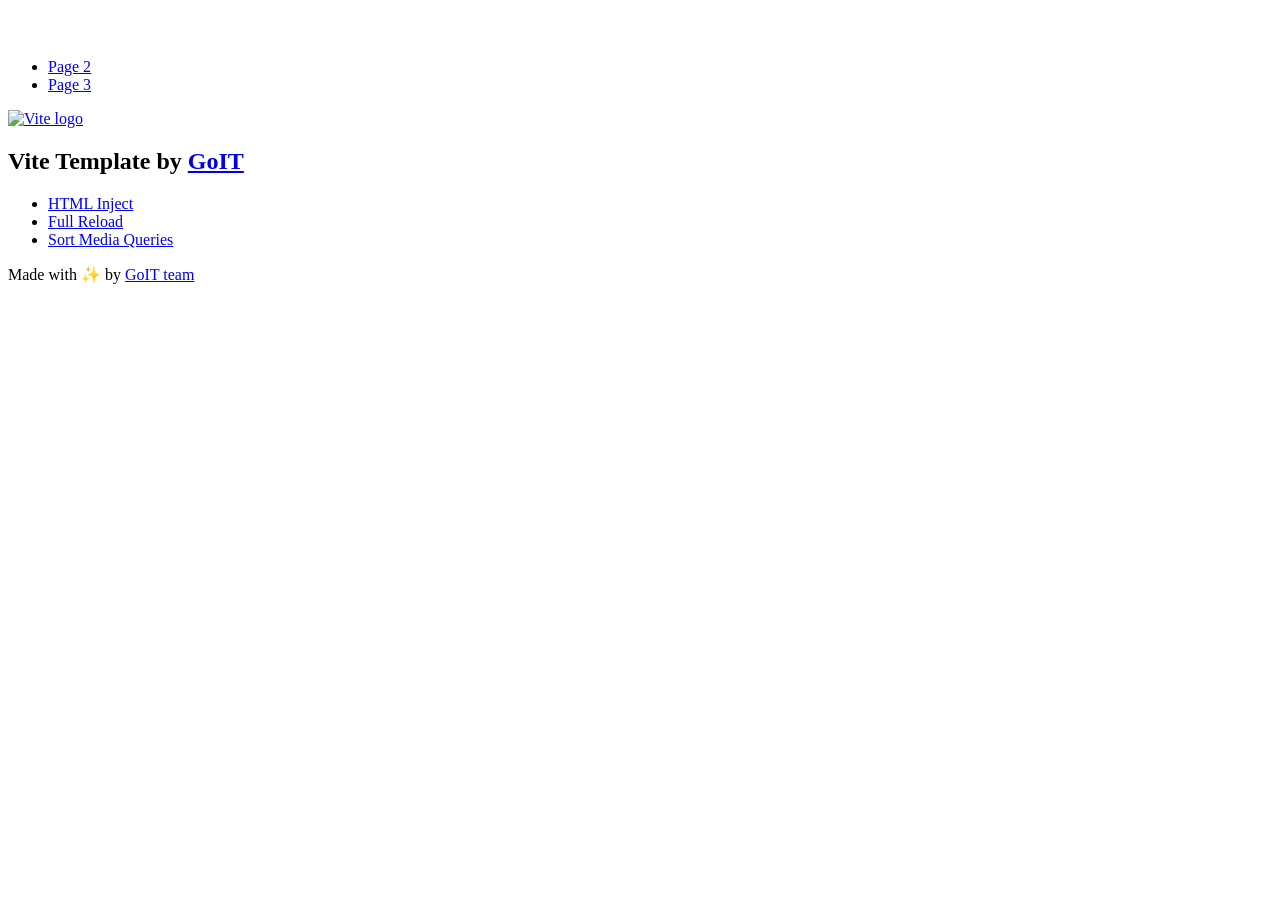
==== index.html @ 4ea423d7 "Deploying to gh-pages from @ Vodzianovskiy/goit-js-hw-12@dbea3b3f54a58cfd2ffe5d58213405d9fc39c833 🚀" ====
<!DOCTYPE html>
<html lang="en">
  <head>
    <meta charset="UTF-8" />
    <link rel="icon" type="image/svg+xml" href="/goit-js-hw-12/favicon.svg" />
    <meta name="viewport" content="width=device-width, initial-scale=1.0" />
    <title>Vanilla App Template</title>
    <script type="module" crossorigin src="/goit-js-hw-12/index.js"></script>
    <link rel="stylesheet" crossorigin href="/goit-js-hw-12/assets/styles-DvPDDfy5.css">
  </head>
  <body>
    <header class="header">
  <div class="container">
    <nav class="nav">
      <a class="nav-logo" href="./index.html" aria-label="Site logo">
        <svg class="nav-logo-icon" width="100" height="30">
          <use href="/goit-js-hw-12/assets/sprite-E8vg0sBb.svg#logo"></use>
        </svg>
      </a>
      <ul class="nav-list">
        <li class="nav-item">
          <a class="nav-link {=$highlight-act}" href="./page-2.html">Page 2</a>
        </li>
        <li class="nav-item">
          <a class="nav-link {=$highlight-curr}" href="./page-3.html">Page 3</a>
        </li>
      </ul>
    </nav>
  </div>
</header>


    <main>
      <!-- Loads the specified .html file -->
      <section class="vite-promo">
  <div class="container">
    <div class="vite-promo-thumb">
      <a
        class="vite-promo-link"
        href="https://vitejs.dev/"
        target="_blank"
        rel="noopener noreferrer"
        aria-label="Link to Vite official website"
        title="Vite.js  build tool"
      >
        <!-- Path to images as from index.html file -->
        <img
          class="pic"
          src="/goit-js-hw-12/assets/vite-logo-9o_aqrTe.png"
          alt="Vite logo"
          width="640"
          height="640"
        />
      </a>
    </div>
    <h1 class="main-title">
      <span class="main-title-gradient">Vite</span>
      Template by
      <a
        class="main-title-link"
        href="https://github.com/goitacademy/vanilla-app-template"
        target="_blank"
        rel="noopener noreferrer"
      >
        GoIT
      </a>
    </h1>
  </div>
</section>

      <article class="badges">
  <div class="container">
    <ul class="badges-list">
      <li class="badges-item">
        <a
          class="badges-link"
          href="https://www.npmjs.com/package/vite-plugin-html-inject"
          target="_blank"
          rel="noopener noreferrer"
        >
          HTML Inject
        </a>
      </li>
      <li class="badges-item">
        <a
          class="badges-link"
          href="https://www.npmjs.com/package/vite-plugin-full-reload"
          target="_blank"
          rel="noopener noreferrer"
        >
          Full Reload
        </a>
      </li>
      <li class="badges-item">
        <a
          class="badges-link"
          href="https://www.npmjs.com/package/postcss-sort-media-queries"
          target="_blank"
          rel="noopener noreferrer"
        >
          Sort Media Queries
        </a>
      </li>
    </ul>
  </div>
</article>

    </main>

    <footer class="footer">
  <div class="container">
    <p class="footer-desc">
      Made with ✨ by
      <a
        class="footer-link"
        href="https://goit.global/ua/"
        target="_blank"
        rel="noopener noreferrer"
      >
        GoIT team
      </a>
    </p>
  </div>
</footer>


  </body>
</html>
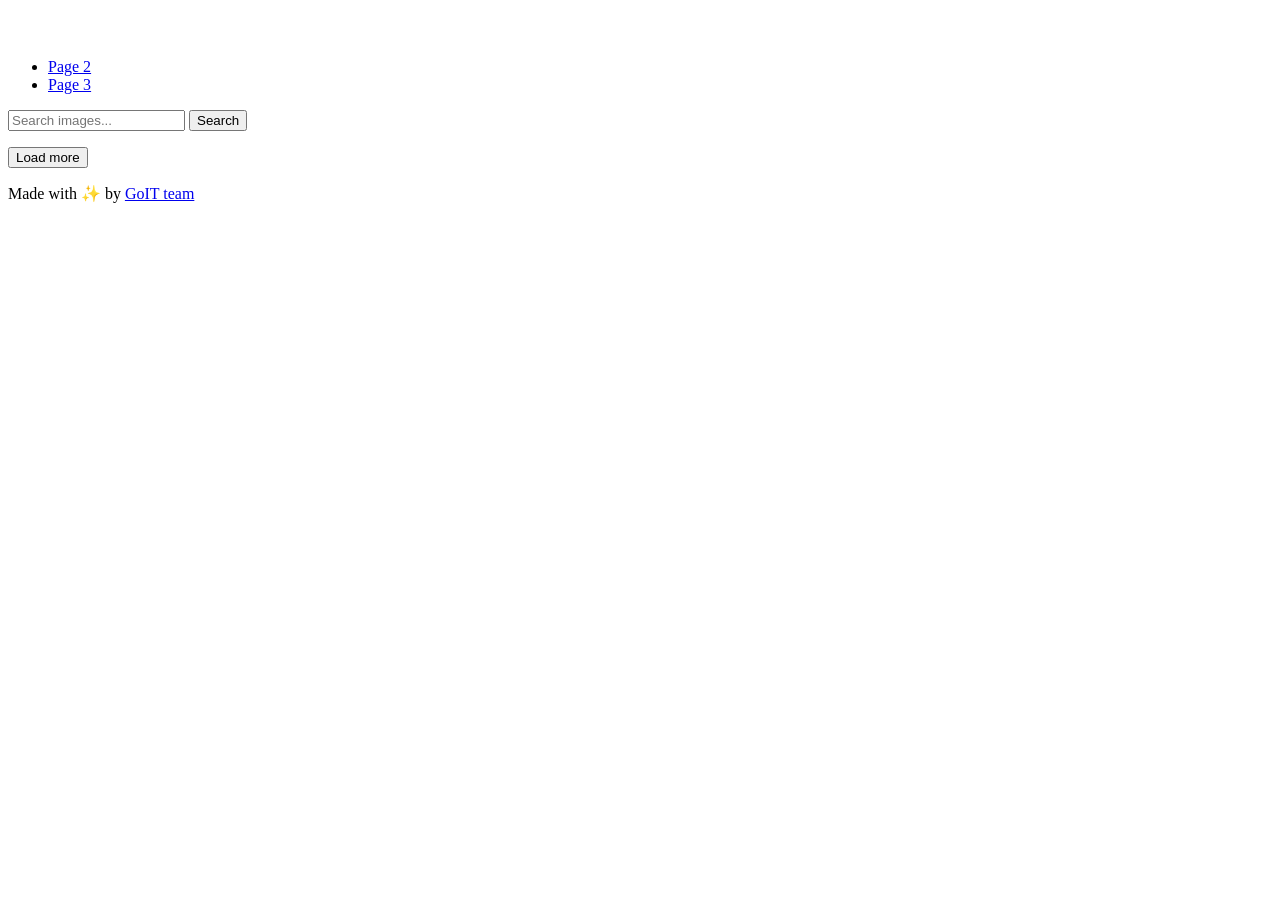
==== commit cb5bc188: "Deploying to gh-pages from @ Vodzianovskiy/goit-js-hw-12@10222a2ee3d8e1d3fd786f9aa3df3268774483de 🚀" ====
--- a/index.html
+++ b/index.html
@@ -1,128 +1,66 @@
-<!DOCTYPE html>
+<!doctype html>
 <html lang="en">
-  <head>
-    <meta charset="UTF-8" />
-    <link rel="icon" type="image/svg+xml" href="/goit-js-hw-12/favicon.svg" />
-    <meta name="viewport" content="width=device-width, initial-scale=1.0" />
-    <title>Vanilla App Template</title>
-    <script type="module" crossorigin src="/goit-js-hw-12/index.js"></script>
-    <link rel="stylesheet" crossorigin href="/goit-js-hw-12/assets/styles-DvPDDfy5.css">
-  </head>
-  <body>
-    <header class="header">
-  <div class="container">
-    <nav class="nav">
-      <a class="nav-logo" href="./index.html" aria-label="Site logo">
-        <svg class="nav-logo-icon" width="100" height="30">
-          <use href="/goit-js-hw-12/assets/sprite-E8vg0sBb.svg#logo"></use>
-        </svg>
-      </a>
-      <ul class="nav-list">
-        <li class="nav-item">
-          <a class="nav-link {=$highlight-act}" href="./page-2.html">Page 2</a>
-        </li>
-        <li class="nav-item">
-          <a class="nav-link {=$highlight-curr}" href="./page-3.html">Page 3</a>
-        </li>
-      </ul>
-    </nav>
-  </div>
-</header>
+
+<head>
+  <meta charset="UTF-8" />
+  <link rel="icon" type="image/svg+xml" href="/goit-js-hw-12/favicon.svg" />
+  <meta name="viewport" content="width=device-width, initial-scale=1.0" />
+  <title>Vanilla App Template</title>
+  <script type="module" crossorigin src="/goit-js-hw-12/index.js"></script>
+  <link rel="modulepreload" crossorigin href="/goit-js-hw-12/assets/vendor-B5nsgUv9.js">
+  <link rel="stylesheet" crossorigin href="/goit-js-hw-12/assets/vendor-DumFYO8Z.css">
+  <link rel="stylesheet" crossorigin href="/goit-js-hw-12/assets/index-D0oa7mLZ.css">
+</head>
+
+<body>
+  <header class="header">
+    <div class="container">
+      <nav class="nav">
+        <a class="nav-logo" href="./index.html" aria-label="Site logo">
+          <svg class="nav-logo-icon" width="100" height="30">
+            <use href="/goit-js-hw-12/assets/logo-CWKflIk4.svg"></use>
+          </svg>
+        </a>
+        <ul class="nav-list">
+          <li class="nav-item">
+            <a class="" href="./page-2.html">Page 2</a>
+          </li>
+          <li class="nav-item">
+            <a class="" href="./page-3.html">Page 3</a>
+          </li>
+        </ul>
+      </nav>
+    </div>
+  </header>
 
 
-    <main>
-      <!-- Loads the specified .html file -->
-      <section class="vite-promo">
-  <div class="container">
-    <div class="vite-promo-thumb">
-      <a
-        class="vite-promo-link"
-        href="https://vitejs.dev/"
-        target="_blank"
-        rel="noopener noreferrer"
-        aria-label="Link to Vite official website"
-        title="Vite.js  build tool"
-      >
-        <!-- Path to images as from index.html file -->
-        <img
-          class="pic"
-          src="/goit-js-hw-12/assets/vite-logo-9o_aqrTe.png"
-          alt="Vite logo"
-          width="640"
-          height="640"
-        />
-      </a>
-    </div>
-    <h1 class="main-title">
-      <span class="main-title-gradient">Vite</span>
-      Template by
-      <a
-        class="main-title-link"
-        href="https://github.com/goitacademy/vanilla-app-template"
-        target="_blank"
-        rel="noopener noreferrer"
-      >
-        GoIT
-      </a>
-    </h1>
-  </div>
-</section>
 
-      <article class="badges">
-  <div class="container">
-    <ul class="badges-list">
-      <li class="badges-item">
-        <a
-          class="badges-link"
-          href="https://www.npmjs.com/package/vite-plugin-html-inject"
-          target="_blank"
-          rel="noopener noreferrer"
-        >
-          HTML Inject
-        </a>
-      </li>
-      <li class="badges-item">
-        <a
-          class="badges-link"
-          href="https://www.npmjs.com/package/vite-plugin-full-reload"
-          target="_blank"
-          rel="noopener noreferrer"
-        >
-          Full Reload
-        </a>
-      </li>
-      <li class="badges-item">
-        <a
-          class="badges-link"
-          href="https://www.npmjs.com/package/postcss-sort-media-queries"
-          target="_blank"
-          rel="noopener noreferrer"
-        >
-          Sort Media Queries
-        </a>
-      </li>
-    </ul>
-  </div>
-</article>
+  <main>
+    <form class="search-form">
+      <label>
+        <input class="search-input" type="text" name="search-text" placeholder="Search images..." required />
+      </label>
+      <button type="submit">Search</button>
+    </form>
 
-    </main>
-
-    <footer class="footer">
-  <div class="container">
-    <p class="footer-desc">
-      Made with ✨ by
-      <a
-        class="footer-link"
-        href="https://goit.global/ua/"
-        target="_blank"
-        rel="noopener noreferrer"
-      >
-        GoIT team
-      </a>
-    </p>
-  </div>
-</footer>
+    <ul class="gallery"></ul>
+    <button type="button" class="load-more is-hidden">Load more</button>
+    <div class="loader is-hidden"></div>
+  </main>
 
 
-  </body>
-</html>
+
+  <footer class="footer">
+    <div class="container">
+      <p class="footer-desc">
+        Made with ✨ by
+        <a class="footer-link" href="https://goit.global/ua/" target="_blank" rel="noopener noreferrer">
+          GoIT team
+        </a>
+      </p>
+    </div>
+  </footer>
+
+</body>
+
+</html>
